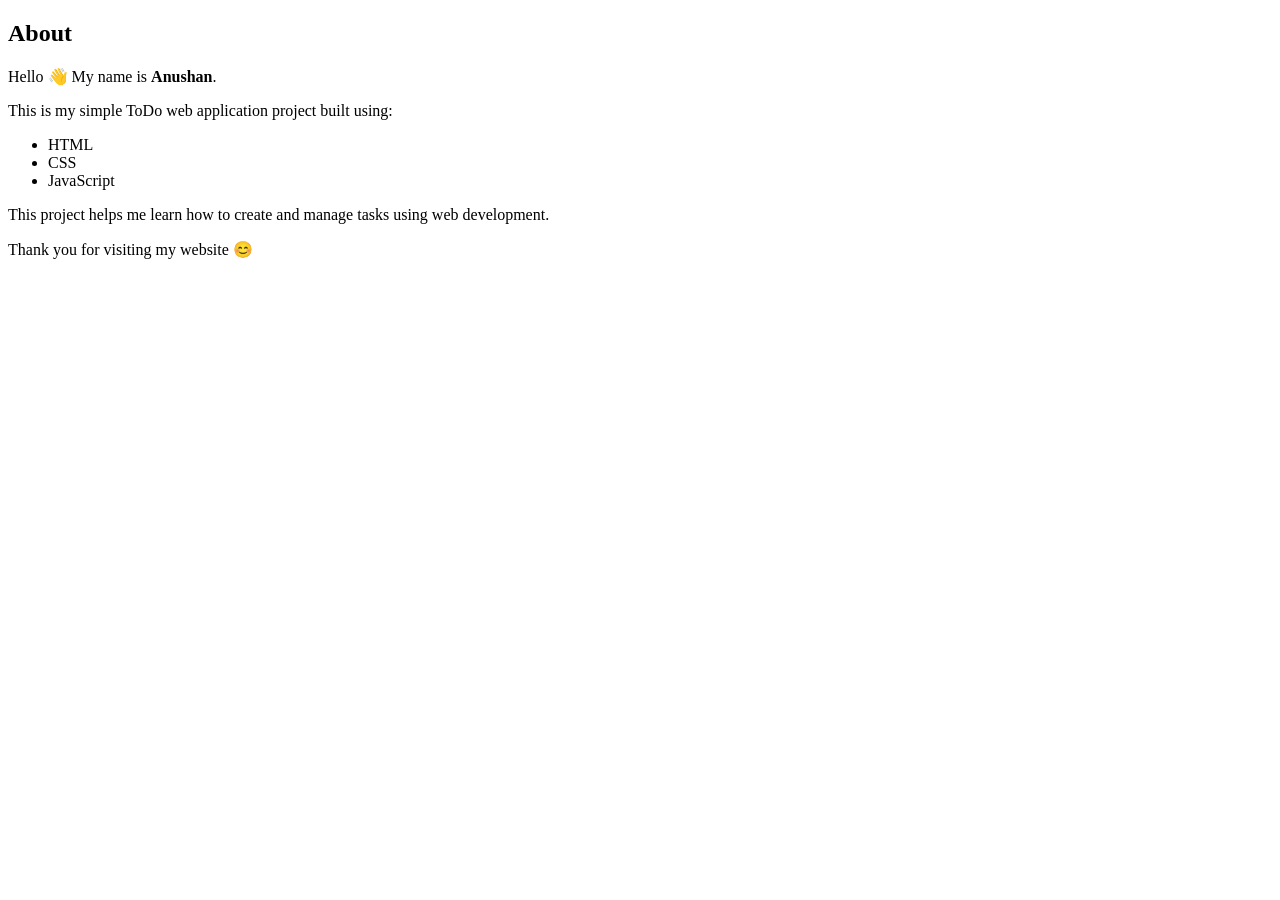
==== About.html @ 756a696c "first commit" ====
<!DOCTYPE html>
<html lang="en">
<head>
    <meta charset="UTF-8">
    <meta name="viewport" content="width=device-width, initial-scale=1.0">
    <title>About</title>
    <link rel="stylesheet" href="style.css">
</head>
<body>

  
    <div class="container">
        <h2>About</h2>

        <p>
            Hello 👋 My name is <b> Anushan</b>.
        </p>

        <p>
            This is my simple ToDo web application project built using:
        </p>

        <ul>
            <li>HTML</li>
            <li>CSS</li>
            <li>JavaScript</li>
        </ul>

        <p>
            This project helps me learn how to create and manage tasks using web development.
        </p>

        <p>
            Thank you for visiting my website 😊
        </p>
    </div>

</body>
</html>
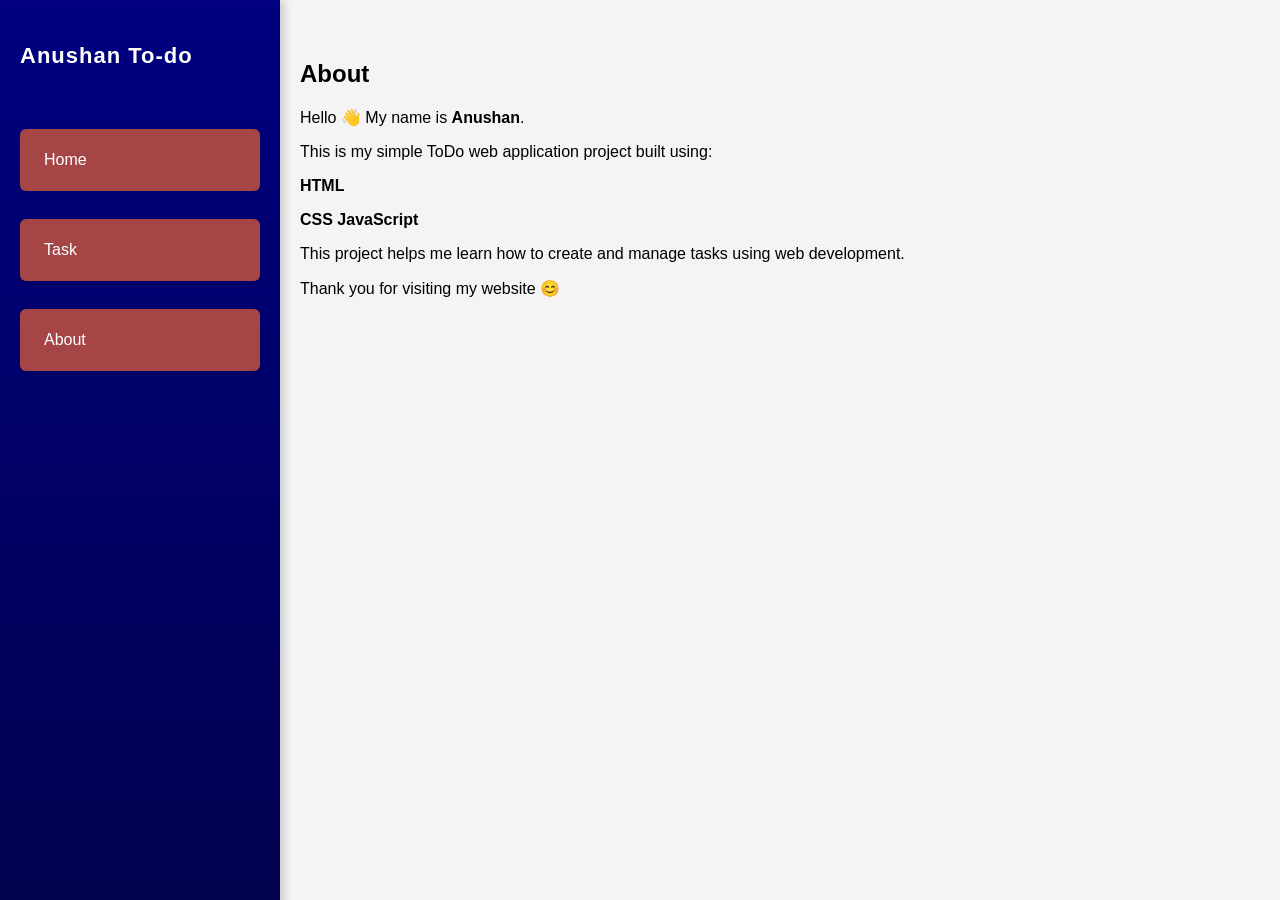
==== commit db077a82: "Add files via upload" ====
--- a/About.html
+++ b/About.html
@@ -1,39 +1,44 @@
-<!DOCTYPE html>
-<html lang="en">
-<head>
-    <meta charset="UTF-8">
-    <meta name="viewport" content="width=device-width, initial-scale=1.0">
-    <title>About</title>
-    <link rel="stylesheet" href="style.css">
-</head>
-<body>
-
-  
-    <div class="container">
-        <h2>About</h2>
-
-        <p>
-            Hello 👋 My name is <b> Anushan</b>.
-        </p>
-
-        <p>
-            This is my simple ToDo web application project built using:
-        </p>
-
-        <ul>
-            <li>HTML</li>
-            <li>CSS</li>
-            <li>JavaScript</li>
-        </ul>
-
-        <p>
-            This project helps me learn how to create and manage tasks using web development.
-        </p>
-
-        <p>
-            Thank you for visiting my website 😊
-        </p>
-    </div>
-
-</body>
+<!DOCTYPE html>
+<html lang="en">
+<head>
+    <meta charset="UTF-8">
+    <meta name="viewport" content="width=device-width, initial-scale=1.0">
+    <title>About</title>
+
+    <link rel="stylesheet" href="About.css">
+</head>
+<body>
+
+    <!-- Navbar -->
+    <nav class="navbar">
+        <h1 class="logo">Anushan To-do</h1>
+        <ul class="nav-links">
+            <li><a href="index.html">Home</a></li>
+            <li><a href="task.html">Task</a></li>
+            <li><a href="About.html">About</a></li>
+        </ul>
+    </nav>
+
+    <!-- Content -->
+    <div class="container">
+        <h2>About</h2>
+
+        <p>Hello 👋 My name is <b>Anushan</b>.</p>
+
+        <p>This is my simple ToDo web application project built using:</p>
+
+        <b>
+           <p>HTML</p> 
+            CSS
+            JavaScript
+        
+                  </b>
+        <p>
+            This project helps me learn how to create and manage tasks using web development.
+        </p>
+
+        <p>Thank you for visiting my website 😊</p>
+    </div>
+
+</body>
 </html>
--- a/About.css
+++ b/About.css
@@ -0,0 +1,124 @@
+body {
+    margin: 0;
+    display: flex;
+    font-family: Arial, sans-serif;
+    background: #f4f4f4;
+}
+
+/* ===== SIDEBAR NAVBAR ===== */
+.navbar {
+    width: 240px;
+    height: 100vh;
+    background: linear-gradient(180deg, #000080, #02024d);
+    color: white;
+    padding: 25px 20px;
+    display: flex;
+    flex-direction: column;
+    position: fixed;
+    box-shadow: 3px 0 10px rgba(0,0,0,0.2);
+}
+
+.logo {
+    margin-bottom: 30px;
+    font-size: 22px;
+    font-weight: bold;
+    letter-spacing: 1px;
+}
+
+.nav-links {
+    list-style: none;
+    padding: 0;
+    display: flex;
+    flex-direction: column;
+    gap: 18px;
+}
+
+.nav-links a {
+    color: white;
+    text-decoration: none;
+    font-weight: 500;
+    padding: 10px 12px;
+    border-radius: 8px;
+    transition: all 0.3s ease;
+}
+
+/* hover effect like button */
+.nav-links a:hover {
+    background: #00bcd4;
+    color: black;
+    transform: translateX(6px);
+}
+
+/* ===== MAIN CONTENT ===== */
+.container {
+    margin-left: 260px;
+    padding: 40px;
+    flex: 1;
+}
+
+/* TIME */
+#time {
+    font-size: 48px;
+    color: #000080;
+    font-weight: bold;
+}
+
+/* DATE */
+#date {
+    margin-bottom: 25px;
+    color: #444;
+}
+
+/* INPUT */
+input {
+    padding: 10px;
+    width: 220px;
+    border: 1px solid #ccc;
+    border-radius: 6px;
+    outline: none;
+}
+
+button {
+    padding: 10px 12px;
+    cursor: pointer;
+    border: none;
+    background: #000080;
+    color: rgb(129, 55, 55);
+    border-radius: 6px;
+    transition: 0.3s;
+}
+
+button:hover {
+    background: #00bcd4;
+    color: black;
+}
+
+/* TASK LIST */
+ul {
+    list-style: none;
+    padding: 0;
+    margin-top: 20px;
+}
+
+li {
+    background: rgb(165, 69, 69);
+    margin-top: 10px;
+    padding: 12px;
+    display: flex;
+    justify-content: space-between;
+    border-radius: 6px;
+    box-shadow: 0 2px 5px rgba(0,0,0,0.1);
+}
+
+/* completed task */
+li.complete {
+    text-decoration: line-through;
+    opacity: 0.6;
+}
+
+/* delete button */
+.delete {
+    color: red;
+    cursor: pointer;
+    font-weight: bold;
+}
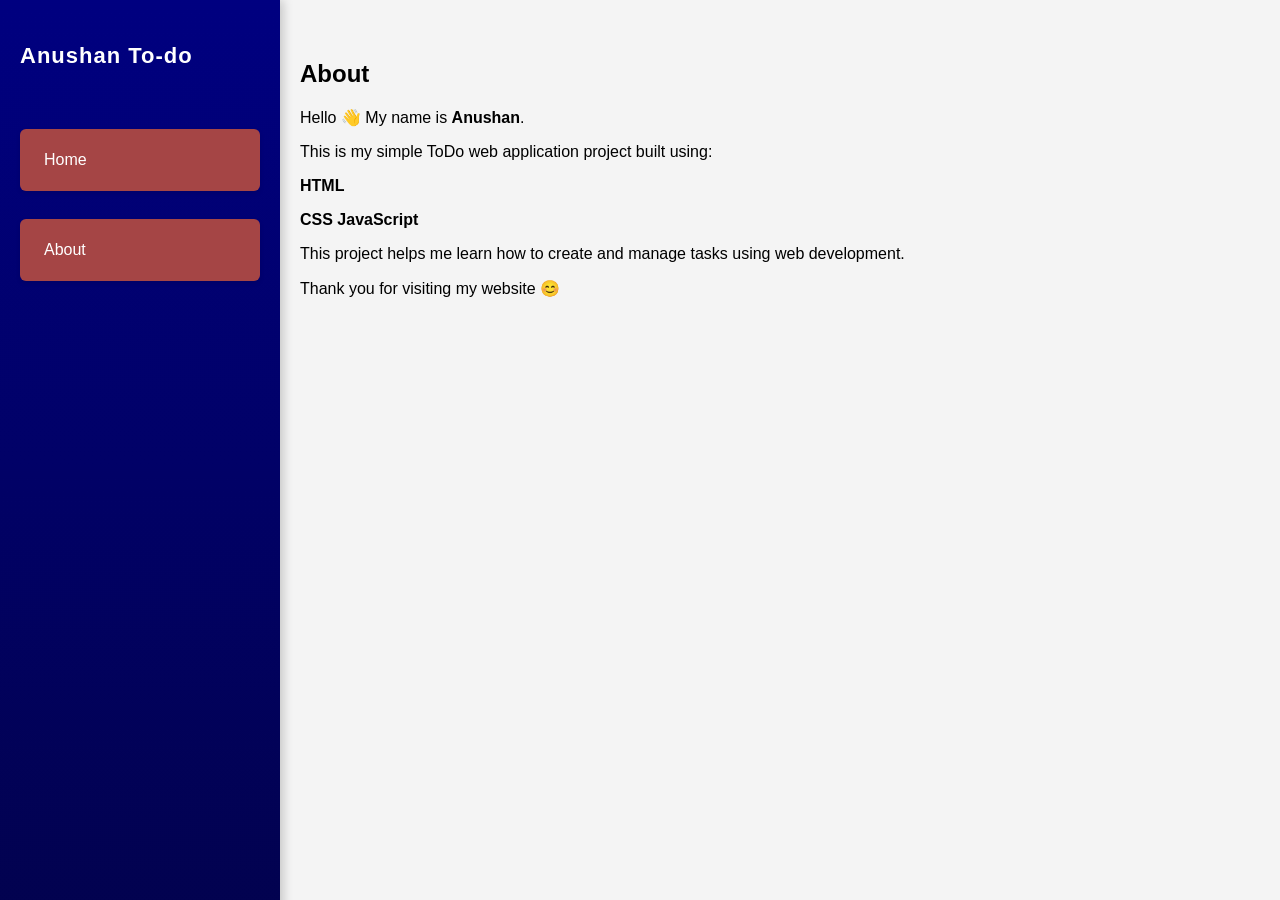
==== commit 37c65806: "project1" ====
--- a/About.html
+++ b/About.html
@@ -9,17 +9,14 @@
 </head>
 <body>
 
-    <!-- Navbar -->
     <nav class="navbar">
         <h1 class="logo">Anushan To-do</h1>
         <ul class="nav-links">
             <li><a href="index.html">Home</a></li>
-            <li><a href="task.html">Task</a></li>
             <li><a href="About.html">About</a></li>
         </ul>
     </nav>
 
-    <!-- Content -->
     <div class="container">
         <h2>About</h2>
 
--- a/About.css
+++ b/About.css
@@ -5,7 +5,7 @@
     background: #f4f4f4;
 }
 
-/* ===== SIDEBAR NAVBAR ===== */
+
 .navbar {
     width: 240px;
     height: 100vh;
@@ -42,34 +42,31 @@
     transition: all 0.3s ease;
 }
 
-/* hover effect like button */
+
 .nav-links a:hover {
     background: #00bcd4;
     color: black;
     transform: translateX(6px);
 }
 
-/* ===== MAIN CONTENT ===== */
+
 .container {
     margin-left: 260px;
     padding: 40px;
     flex: 1;
 }
 
-/* TIME */
 #time {
     font-size: 48px;
     color: #000080;
     font-weight: bold;
 }
 
-/* DATE */
 #date {
     margin-bottom: 25px;
     color: #444;
 }
 
-/* INPUT */
 input {
     padding: 10px;
     width: 220px;
@@ -93,7 +90,7 @@
     color: black;
 }
 
-/* TASK LIST */
+
 ul {
     list-style: none;
     padding: 0;
@@ -110,13 +107,13 @@
     box-shadow: 0 2px 5px rgba(0,0,0,0.1);
 }
 
-/* completed task */
+
 li.complete {
     text-decoration: line-through;
     opacity: 0.6;
 }
 
-/* delete button */
+
 .delete {
     color: red;
     cursor: pointer;
